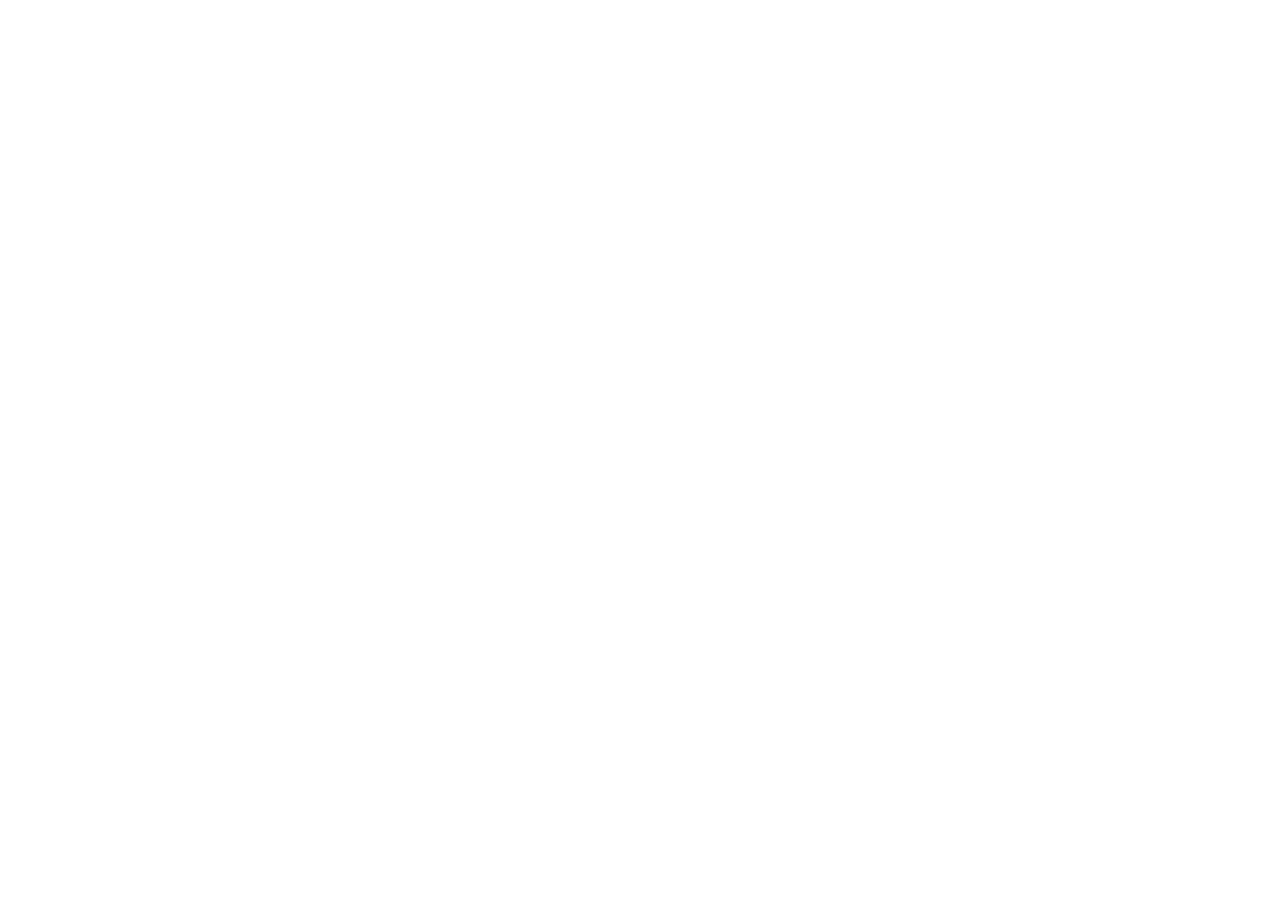
==== ajax.html @ 590a64d3 "AJAX Get" ====
<!DOCTYPE html>
<html lang="en">
<head>
    <meta charset="UTF-8">
    <meta http-equiv="X-UA-Compatible" content="IE=edge">
    <meta name="viewport" content="width=device-width, initial-scale=1.0">
    <title>Document</title>
</head>
<body>
    <script>
        // var xhttp = new XMLHttpRequest();
    
        // xhttp.open("GET", "https://picsum.photos/v2/list", true);
        
        // xhttp.onreadystatechange = function() {
        //     if (xhttp.readyState === 4) {
        //         if(xhttp.status === 200) {
        //             let json = JSON.parse(xhttp.responseText);

        //             console.log(json);
        //         }
        //         else {
        //             console.log("Error en la solicitud");
        //         }
        //     }
        // };

        // xhttp.send();

        var xhttp = new XMLHttpRequest();
    
        xhttp.open("GET", "obj.json", true);
        
        xhttp.onreadystatechange = function() {
            if (xhttp.readyState === 4) {
                if(xhttp.status === 200) {
                    let json = JSON.parse(xhttp.responseText);

                    console.log(json);
                }
                else {
                    console.log("Error en la solicitud");
                }
            }
        };

        xhttp.send();
    </script>
</body>
</html>
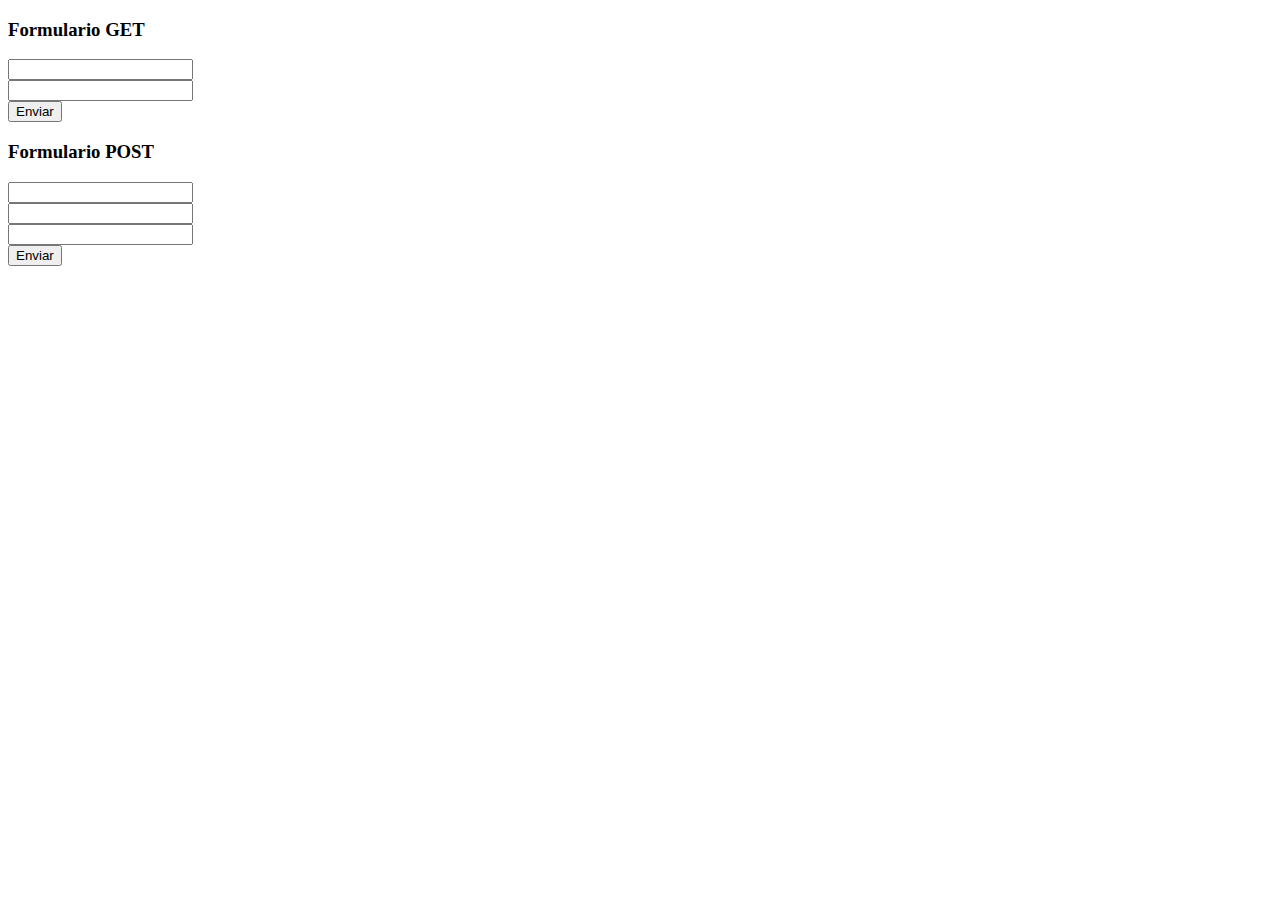
==== commit 26cfbdf3: "Ajax" ====
--- a/ajax.html
+++ b/ajax.html
@@ -7,6 +7,26 @@
     <title>Document</title>
 </head>
 <body>
+    <h3>Formulario GET</h3>
+    <form action="" method="get">
+        <input type="text" name="param1">
+        <br>
+        <input type="text" name="param2">
+        <br>
+        <input type="submit" value="Enviar">
+    </form>
+
+    <h3>Formulario POST</h3>
+    <form action="https://jsonplaceholder.typicode.com/posts" method="post">
+        <input type="text" name="title">
+        <br>
+        <input type="text" name="body">
+        <br>
+        <input type="number" name="userId">
+        <br>
+        <input type="submit" value="Enviar">
+    </form>
+
     <script>
         // var xhttp = new XMLHttpRequest();
     
@@ -27,24 +47,51 @@
 
         // xhttp.send();
 
-        var xhttp = new XMLHttpRequest();
+        // var xhttp = new XMLHttpRequest();
     
-        xhttp.open("GET", "obj.json", true);
+        // xhttp.open("GET", "obj.json", true);
         
-        xhttp.onreadystatechange = function() {
-            if (xhttp.readyState === 4) {
-                if(xhttp.status === 200) {
-                    let json = JSON.parse(xhttp.responseText);
+        // xhttp.onreadystatechange = function() {
+        //     if (xhttp.readyState === 4) {
+        //         if(xhttp.status === 200) {
+        //             let json = JSON.parse(xhttp.responseText);
 
-                    console.log(json);
-                }
-                else {
-                    console.log("Error en la solicitud");
-                }
-            }
-        };
+        //             console.log(json);
+        //         }
+        //         else {
+        //             console.log("Error en la solicitud");
+        //         }
+        //     }
+        // };
 
-        xhttp.send();
+        // xhttp.send();
+
+        // var xhttp = new XMLHttpRequest();
+    
+        // xhttp.open("POST", "https://jsonplaceholder.typicode.com/posts", true);
+        
+        // xhttp.onreadystatechange = function() {
+        //     if (xhttp.readyState === 4) {
+        //         if(xhttp.status === 201) {
+        //             let json = JSON.parse(xhttp.responseText);
+
+        //             console.log(json);
+        //         }
+        //         else {
+        //             console.log("Error en la solicitud");
+        //         }
+        //     }
+        // };
+
+        // let data = {
+        //     title: 'foo',
+        //     body: 'bar',
+        //     userId: 1,
+        // };
+
+        // xhttp.setRequestHeader("Content-type", "application/json");
+
+        // xhttp.send(JSON.stringify(data));
     </script>
 </body>
 </html>